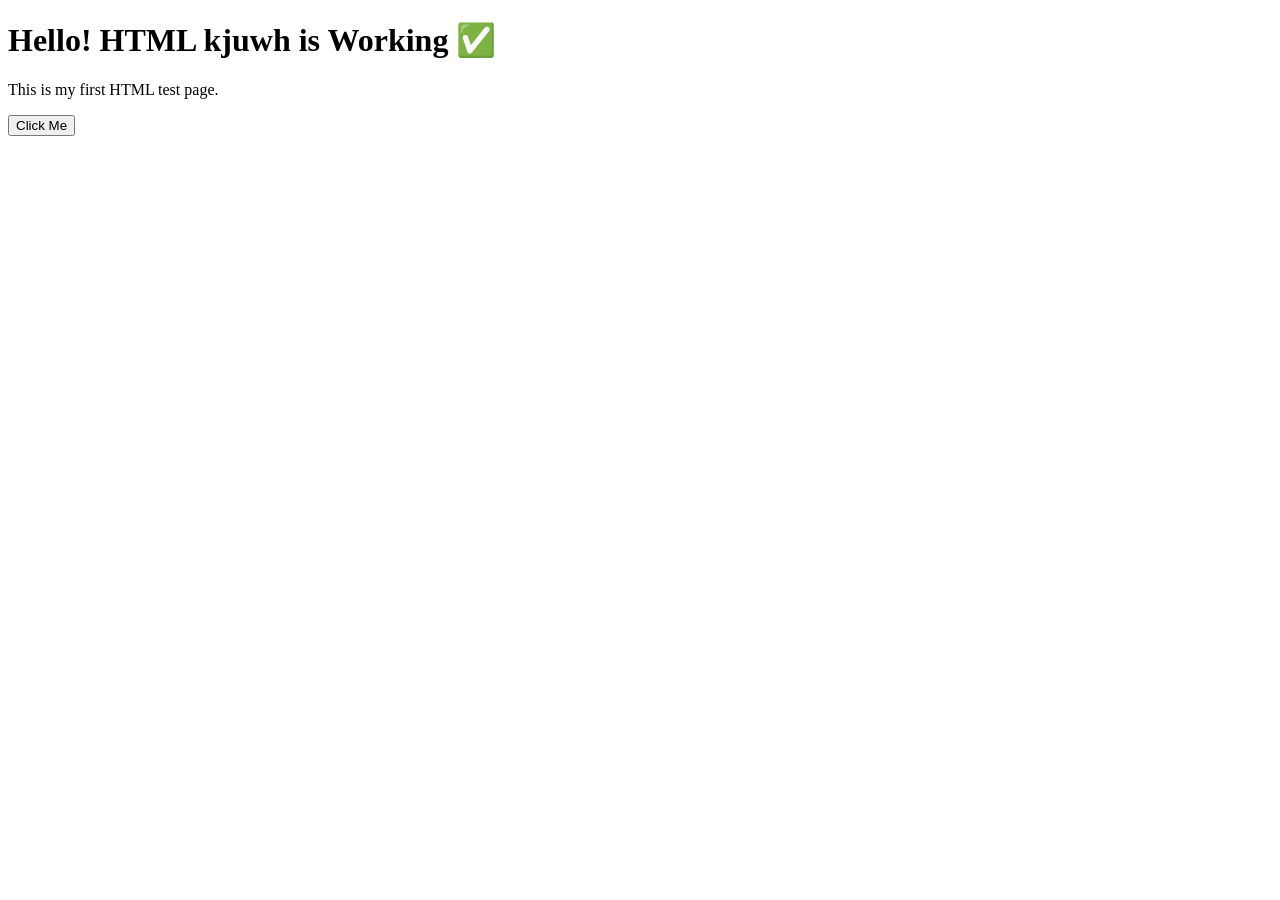
==== test.html @ 8f5ebba9 "Initial commit" ====
<!DOCTYPE html>
<html>
<head>
    <title>HTML Test</title>
</head>
<body>

    <h1>Hello! HTML kjuwh is Working ✅</h1>

    <p>This is my first HTML test page.</p>

    <button onclick="alert('Button is working!')">
        Click Me
    </button>

</body>
</html>
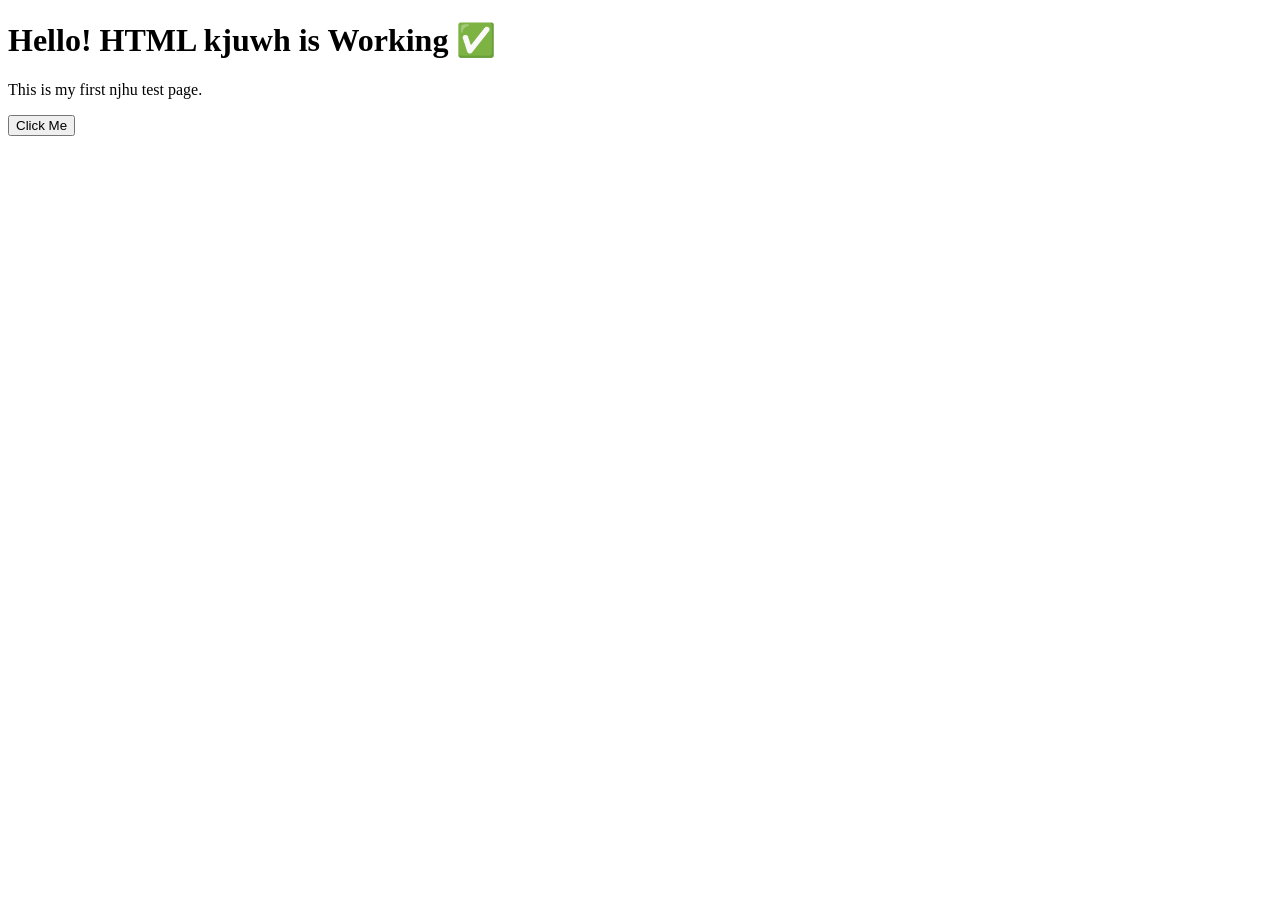
==== commit 23acfccd: "Initial commit" ====
--- a/test.html
+++ b/test.html
@@ -7,7 +7,7 @@
 
     <h1>Hello! HTML kjuwh is Working ✅</h1>
 
-    <p>This is my first HTML test page.</p>
+    <p>This is my first njhu test page.</p>
 
     <button onclick="alert('Button is working!')">
         Click Me
